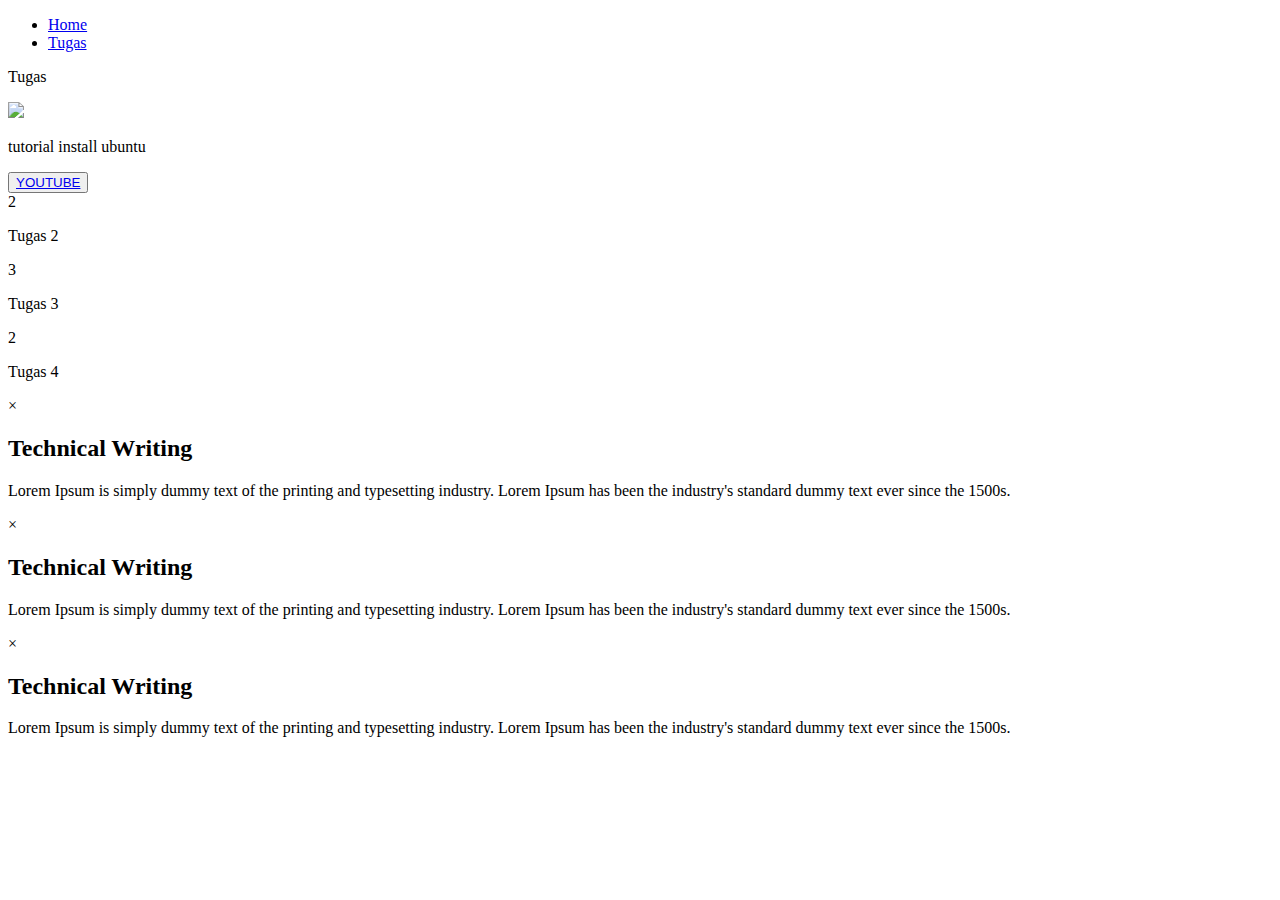
==== view/tugas.html @ dd2978ba "Update tugas.html" ====
<!DOCTYPE html>
<html>
<head>
    <meta charset="utf-8">
    <title>websiteku</title>
    <link rel="stylesheet" type="text/css" href="../css/style_tugas.css"/>
    <script src="../js/js.js" crossorigin="anonymous"></script>
    <script src="../js/popup.js"></script>
</head>
<body>
    <section>
        <!--- navigation --->
        <nav class="sticky">
            <!--- logo --->
            <a href="../index.html" class="logo"></a>
            <!--- menu --->
            <ul>
                <li><a href="../index.html" class="active">Home</a></li>
                <li><a href="tugas.html">Tugas</a></li>
            </ul>
        </nav>
 
    <!-- tugas -->
    <div class="tugas">
        <!--text-->
        <div class="tugas-text">
            <p>Tugas</p>
        </div>
         
        <div class="box-container">
        <!--- 1 --->
            <div class="box-1">
                <a href="https://youtu.be/FKNXaZqCxkg"><img src="../img/ubuntu.jpg"> </a>
                <p class="heading">tutorial install ubuntu</p>
                <p class="details"></p>
                <button><a href="https://youtu.be/FKNXaZqCxkg"> YOUTUBE</a></button>
            </div>
        <!--- 2 --->
            <div class="box-2">
                <span>2</span>
                <p class="heading">Tugas 2</p>
                <p class="details"></p>
                <!-- <button data-popup="popup-2">Read More</button> -->
            </div>
        <!--- 3 --->
            <div class="box-3">
                <span>3</span>
                <p class="heading">Tugas 3</p>
                <p class="details"></p>
              <!-- <button data-popup="popup-3">Read More</button> -->  
            </div>
            <div class="box-2">
                <span>2</span>
                <p class="heading">Tugas 4</p>
                <p class="details"></p>
                <!-- <button data-popup="popup-2">Read More</button> -->
            </div>
        </div>
    </div>   


    <!-- popup -->
    <!-- Popup for Box-1 -->
<div id="popup-1" class="popup">
    <div class="popup-content">
        <span class="close-btn" data-popup-close="popup-1">&times;</span>
        <h2 class="popup-heading">Technical Writing</h2>
        <p class="popup-details">Lorem Ipsum is simply dummy text of the printing and typesetting industry. Lorem Ipsum has been the industry's standard dummy text ever since the 1500s.</p>
    </div>
</div>
    <!-- Popup for Box-2 -->
<div id="popup-2" class="popup">
    <div class="popup-content">
        <span class="close-btn" data-popup-close="popup-2">&times;</span>
        <h2 class="popup-heading">Technical Writing</h2>
        <p class="popup-details">Lorem Ipsum is simply dummy text of the printing and typesetting industry. Lorem Ipsum has been the industry's standard dummy text ever since the 1500s.</p>
    </div>
</div>
    <!-- Popup for Box-3 -->
<div id="popup-3" class="popup">
    <div class="popup-content">
        <span class="close-btn" data-popup-close="popup-3">&times;</span>
        <h2 class="popup-heading">Technical Writing</h2>
        <p class="popup-details">Lorem Ipsum is simply dummy text of the printing and typesetting industry. Lorem Ipsum has been the industry's standard dummy text ever since the 1500s.</p>
    </div>
</div>


</body>
</html>
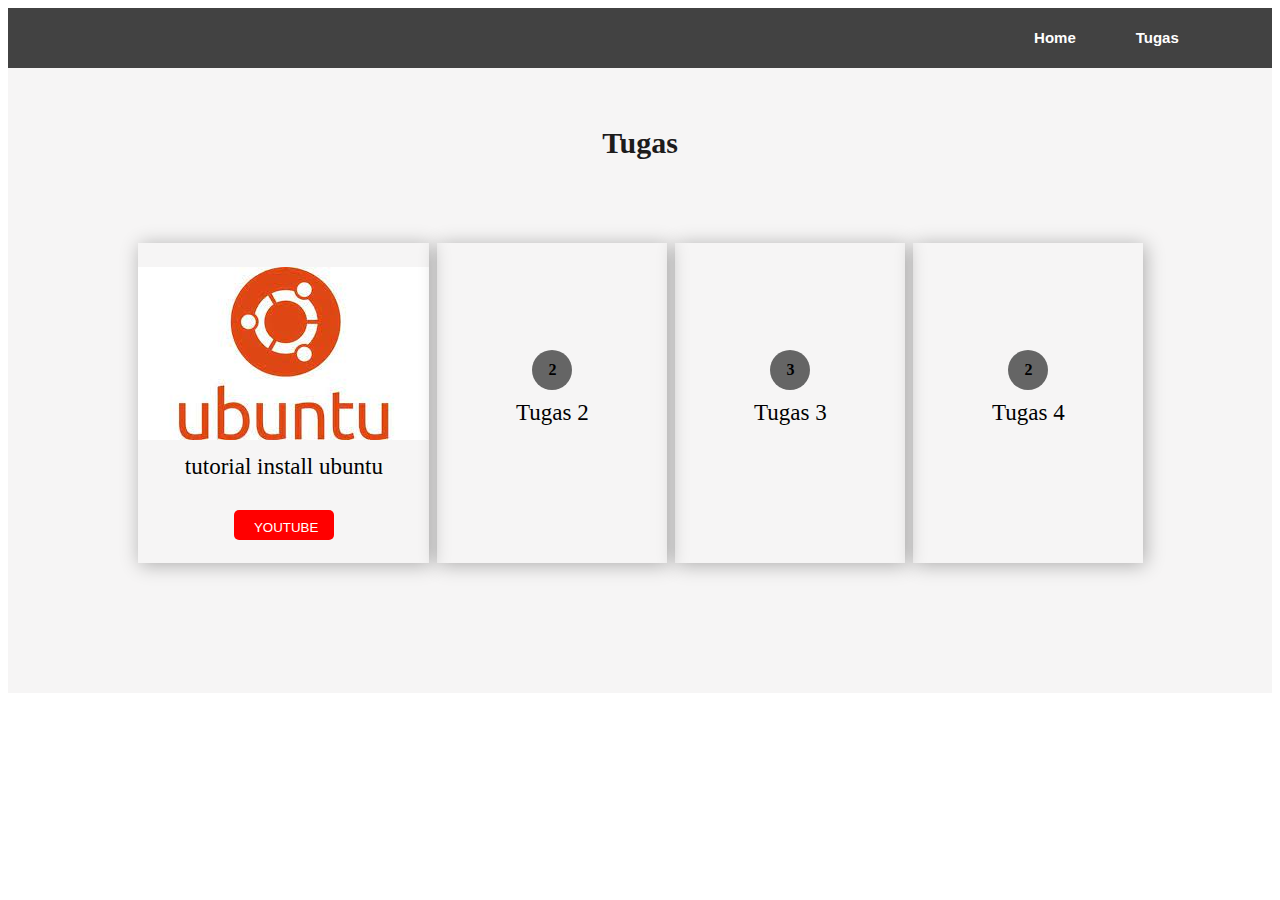
==== commit 44c692ca: "Update tugas.html" ====
--- a/view/tugas.html
+++ b/view/tugas.html
@@ -30,7 +30,7 @@
         <div class="box-container">
         <!--- 1 --->
             <div class="box-1">
-                <a href="https://youtu.be/FKNXaZqCxkg"><img src="../img/ubuntu.jpg"> </a>
+                <a href="https://youtu.be/FKNXaZqCxkg"><img src="../ubuntu.jpg"> </a>
                 <p class="heading">tutorial install ubuntu</p>
                 <p class="details"></p>
                 <button><a href="https://youtu.be/FKNXaZqCxkg"> YOUTUBE</a></button>
--- a/css/style_tugas.css
+++ b/css/style_tugas.css
@@ -0,0 +1,199 @@
+@charset "utf-8";
+/* CSS Document*/
+
+ 
+ul{
+    list-style:none;
+}
+ 
+a{
+    text-decoration:none;
+}
+ 
+section{
+    width:100%;
+    height:95vh;
+    position: relative;
+    
+}
+
+nav {
+    display: flex;
+    justify-content: space-between;
+    align-items: center;
+    height: 60px;
+    background-color: #424242; /* Ganti dengan warna abu yang Anda inginkan */
+    padding: 0px 5%;
+}
+
+nav ul{
+    display: flex;
+}
+  
+nav ul li a{
+    margin:30px;
+    font-family: "Google Sans", sans-serif;
+    color:#ffffff;
+    font-size: 15px;
+    font-weight:700;
+}
+ 
+
+.logo{
+    font-family: cursive;
+    color:#ffffff;
+    font-size: 22px;
+    font-weight: bold;
+}
+ 
+ 
+.model{
+    height: 560px;
+    position: absolute;
+    bottom: 60px;
+    left: 80%;
+    transform: translateX(-70%);
+}
+ 
+.tugas{
+    height:600px;
+    background-color:#f6f5f5;
+    padding: 2% 10% 0px 10%;
+}
+ 
+.tugas-text p:nth-child(1){
+    font-family: calibri;
+    font-weight:bold;
+    color:#1d1c1c;
+    font-size:30px;
+    line-height:0px;
+    text-align: center;
+    margin-bottom: 100px;
+}
+ 
+.tugas-text p:nth-child(2){
+    font-family:calibri;
+    color:#7e7d7d;
+ 
+}
+ 
+.tugas-text{
+    margin:50px 0px;
+}
+ 
+.box-container{
+    display:flex;
+    justify-content:space-between;
+}
+ 
+.box-1,.box-2,.box-3{
+    width: 300px;
+    height:320px;
+    background-repeat: no-repeat;
+    background-size: cover;
+    box-shadow:2px 2px 18px rgba(0,0,0,0.3);
+    align-items: center;
+    justify-content: center;
+    display: flex;
+    flex-direction: column;
+    margin: 0px 4px;
+         
+}
+
+ 
+.box-1 span,
+.box-2 span,
+.box-3 span{
+    width:40px;
+    height:40px;
+    border-radius:50%;
+    background-color:#656565;
+    display: flex;
+    justify-content: center;
+    align-items:center;
+    font-family: calibri;
+    font-weight: bold;
+}
+ 
+.box-1 p:nth-child(2),
+.box-2 p:nth-child(2),
+.box-3 p:nth-child(2){
+    color:#000000;
+    font-family: calibri;
+    font-size: 23px;
+    line-height:0px;
+}
+ 
+.box-1 p:nth-child(3),
+.box-2 p:nth-child(3),
+.box-3 p:nth-child(3){
+    font-family: calibri;
+    color:#8F8F8F;
+    text-align:center;
+    width: 230px;
+    margin:0px 0px 20px 0px;
+}
+ 
+/* Style for Button */
+.box-1 button,
+.box-2 button,
+.box-3 button {
+    width: 100px;
+    height: 30px;
+    background-color: #ff0000;
+    border: none;
+    outline: none;
+    border-radius: 5px;
+    cursor: pointer; /* Tambahkan cursor pointer untuk menunjukkan bahwa ini adalah elemen yang bisa di-klik */
+    transition: background-color 0.3s ease; /* Tambahkan transisi untuk efek hover */
+}
+
+.box-1 button:hover,
+.box-2 button:hover,
+.box-3 button:hover {
+    background-color: #ff0000; /* Ubah warna latar belakang saat dihover */
+    color: #fff; /* Ubah warna teks saat dihover */
+}
+
+a {
+    text-decoration: none; /* Menghapus garis bawah dari tautan */
+    color: #ffffff; /* Mengubah warna teks tautan (contoh: biru tua) */
+}
+/* Style for Popup */
+.popup {
+    display: none;
+    position: fixed;
+    top: 0;
+    left: 0;
+    width: 100%;
+    height: 100%;
+    background-color: rgba(0, 0, 0, 0.7);
+    z-index: 1000;
+}
+
+.popup-content {
+    position: absolute;
+    top: 50%;
+    left: 50%;
+    transform: translate(-50%, -50%);
+    background-color: white;
+    padding: 20px;
+    border-radius: 5px;
+    box-shadow: 0 2px 10px rgba(0, 0, 0, 0.2);
+}
+
+.close-btn {
+    position: absolute;
+    top: 10px;
+    right: 10px;
+    font-size: 20px;
+    cursor: pointer;
+}
+button {
+    background-color: #ff0000; /* Warna latar belakang tombol (contoh: hijau) */
+    color: white; /* Warna teks tombol */
+    padding: 10px 20px; /* Padding tombol (atas-bawah kiri-kanan) */
+    border: none; /* Menghapus border tombol */
+    border-radius: 5px; /* Membuat sudut tombol melengkung */
+    cursor: pointer; /* Mengubah ikon kursor menjadi tangan ketika diarahkan ke tombol */
+}
